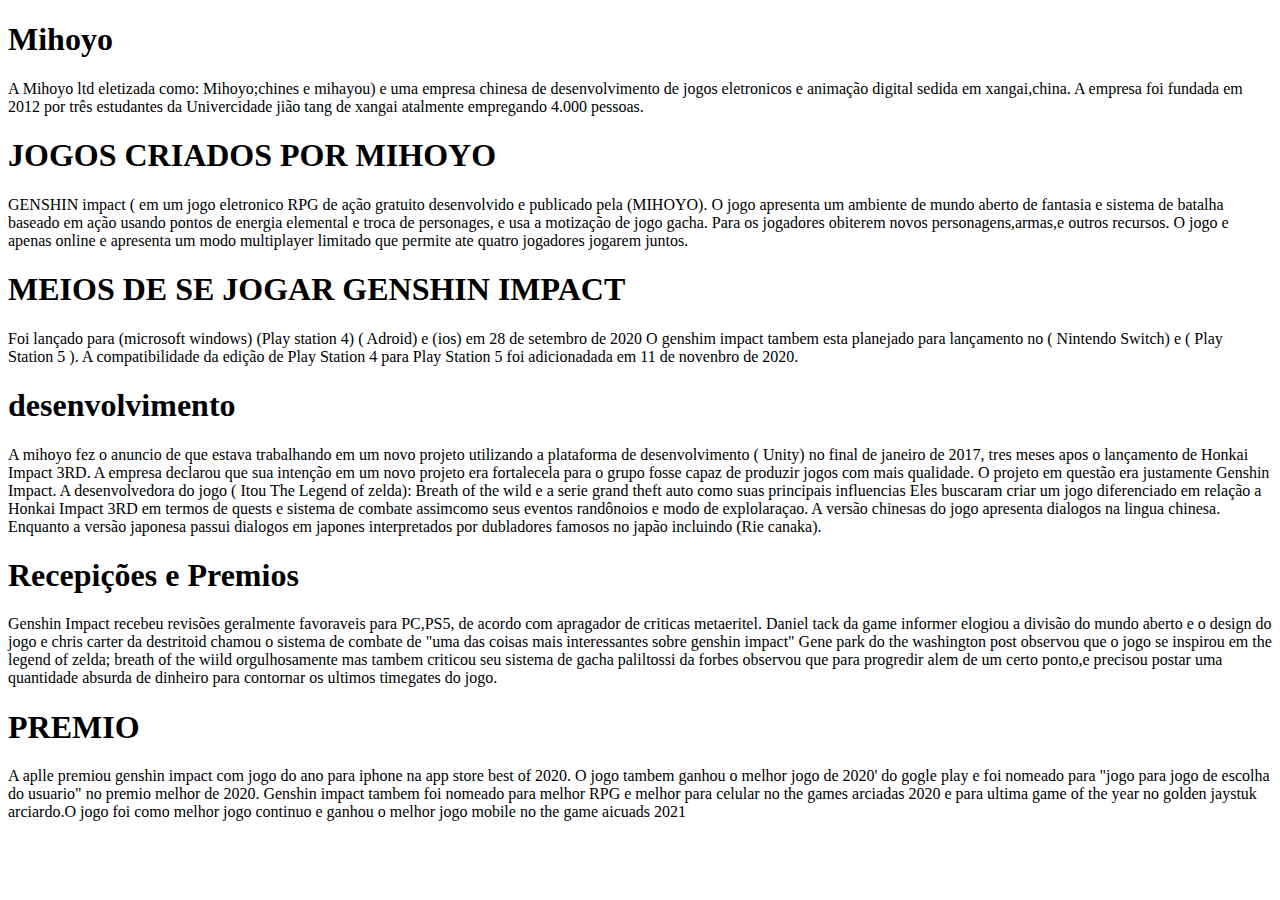
==== index (1).html @ db62770e "Add files via upload" ====
<!DOCTYPE html>
<html lang="pt-br">
<head>
    <meta charset="UTF-8">
    <meta http-equiv="X-UA-Compatible" content="IE=edge">
    <meta name="viewport" content="width=device-width, initial-scale=1.0">
    <title>Matheus jogos</title>
</head>
<body>
  <h1>Mihoyo</h1>

  <p>
      A Mihoyo ltd  eletizada como: Mihoyo;chines e mihayou) e uma empresa chinesa de desenvolvimento
      de jogos eletronicos e animação digital sedida em xangai,china. A empresa foi fundada em 2012 por
      três estudantes da Univercidade jião tang de xangai atalmente empregando 4.000 pessoas.
  </p>
  
  <h1>JOGOS CRIADOS POR MIHOYO </h1>

  <p>
      GENSHIN impact ( em um jogo eletronico RPG de ação gratuito desenvolvido e publicado pela (MIHOYO).
       O jogo apresenta um ambiente de mundo aberto de fantasia e sistema de batalha baseado em ação usando
       pontos de energia elemental e troca de personages, e usa a motização de jogo gacha. Para os jogadores
       obiterem novos personagens,armas,e outros recursos. O jogo e apenas online e apresenta um modo multiplayer
       limitado que permite ate quatro jogadores jogarem juntos.
  </p>
   
  <h1>MEIOS DE SE JOGAR GENSHIN IMPACT </h1>
   
  <p>
      Foi lançado para (microsoft windows) (Play station 4) ( Adroid) e (ios) em 28 de setembro de 2020
       O genshim impact tambem esta planejado para lançamento no ( Nintendo Switch) e ( Play Station 5 ).
       A compatibilidade da edição de Play Station 4 para Play Station 5 foi adicionadada em 11 de novenbro de 2020.
  </p>
   
   <h1>desenvolvimento</h1>

    <p>
        A mihoyo fez o anuncio de que estava trabalhando em um novo projeto utilizando a plataforma  de desenvolvimento
        ( Unity) no final de janeiro de 2017, tres meses apos o lançamento de Honkai Impact 3RD. A empresa declarou que
        sua intenção em um novo projeto era fortalecela para o grupo fosse capaz de produzir jogos com mais qualidade.
         O projeto em questão era justamente Genshin Impact.
         A desenvolvedora do jogo ( Itou The Legend of zelda): Breath of the wild e a serie grand theft auto como suas
        principais influencias Eles buscaram criar um jogo diferenciado em relação a Honkai Impact 3RD em termos de quests
        e sistema de combate assimcomo seus eventos randônoios e modo de explolaraçao.
         A versão chinesas do jogo apresenta dialogos na lingua chinesa. Enquanto a versão japonesa passui dialogos em japones
        interpretados por dubladores famosos no japão incluindo (Rie canaka).
    </p>
     
    <h1>Recepições e Premios </h1>

    <p>
        Genshin Impact recebeu revisões geralmente favoraveis para PC,PS5, de acordo com apragador de criticas metaeritel. Daniel
        tack da game informer elogiou a divisão do mundo aberto e o design do jogo e chris carter da destritoid chamou o sistema
        de combate de "uma das coisas mais interessantes sobre genshin impact" Gene park do the washington post observou que o jogo
        se inspirou em the legend of zelda; breath of the wiild orgulhosamente mas tambem criticou seu sistema de gacha paliltossi
        da forbes observou que para progredir alem de um certo ponto,e precisou postar uma quantidade absurda de dinheiro para contornar
        os ultimos timegates do jogo.
    </p>
    
    <h1>PREMIO</h1>

    <p>
        A aplle premiou genshin impact com jogo do ano para iphone na app store best of 2020.
        O jogo tambem ganhou o melhor jogo de 2020' do gogle play e foi nomeado para "jogo para jogo de escolha do usuario" no premio melhor
        de 2020.
        Genshin impact tambem foi nomeado para melhor RPG e melhor para  celular no  the games arciadas 2020 e para ultima game of the year no golden
        jaystuk arciardo.O jogo foi como melhor jogo continuo e ganhou o melhor jogo mobile no the game aicuads 2021
    </p>
<body>
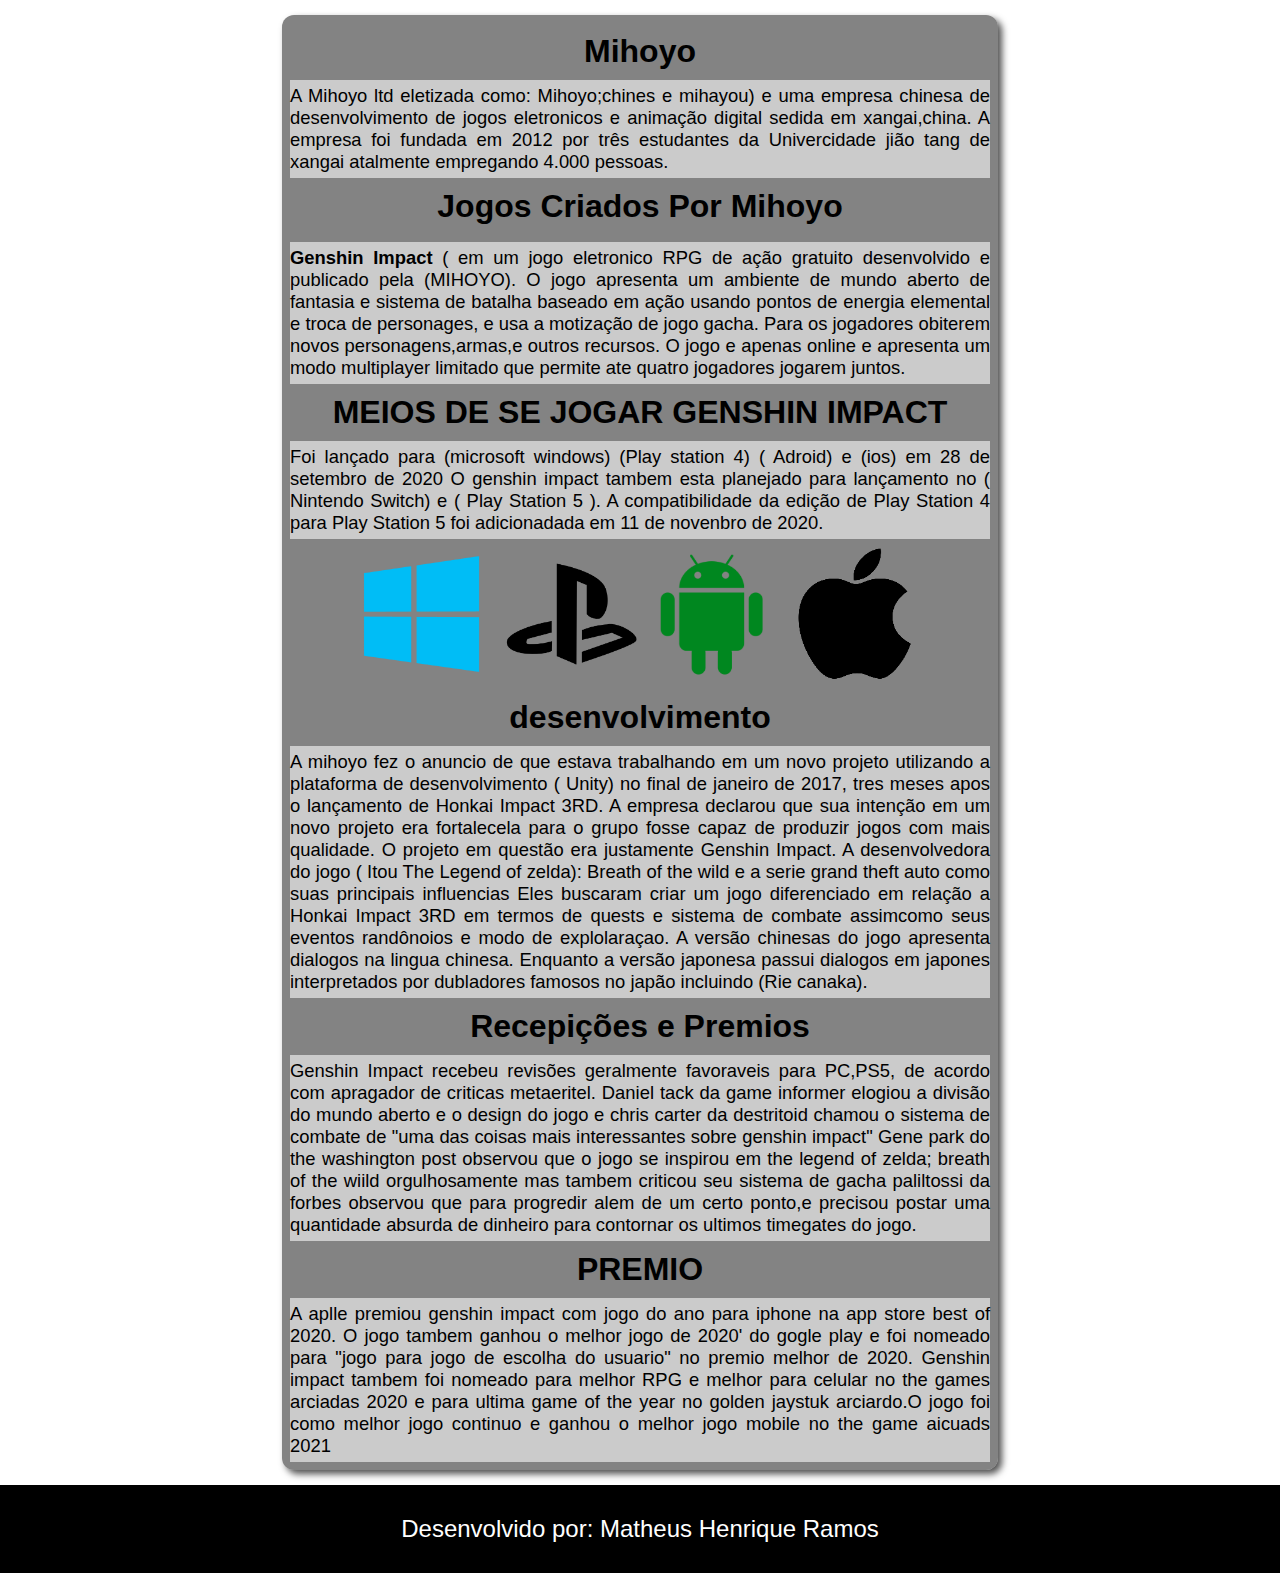
==== commit 101039d4: "Add files via upload" ====
--- a/index (1).html
+++ b/index (1).html
@@ -5,66 +5,75 @@
     <meta http-equiv="X-UA-Compatible" content="IE=edge">
     <meta name="viewport" content="width=device-width, initial-scale=1.0">
     <title>Matheus jogos</title>
+    <link rel="stylesheet" href="style.css">
 </head>
 <body>
-  <h1>Mihoyo</h1>
-
-  <p>
-      A Mihoyo ltd  eletizada como: Mihoyo;chines e mihayou) e uma empresa chinesa de desenvolvimento
-      de jogos eletronicos e animação digital sedida em xangai,china. A empresa foi fundada em 2012 por
-      três estudantes da Univercidade jião tang de xangai atalmente empregando 4.000 pessoas.
+  <main>
+      <h1>Mihoyo</h1>
+      <p>
+          A Mihoyo ltd  eletizada como: Mihoyo;chines e mihayou) e uma empresa chinesa de desenvolvimento
+          de jogos eletronicos e animação digital sedida em xangai,china. A empresa foi fundada em 2012 por
+          três estudantes da Univercidade jião tang de xangai atalmente empregando 4.000 pessoas.
+      </p>
+      
+      <h1>Jogos Criados Por Mihoyo</h1>
+      
+      <img src=https://tecnoblog.net/wp-content/uploads/2021/09/keyart-en.jpg alt="" id="genshin1">
+      
+      
+      <p>
+          <strong>Genshin Impact</strong> ( em um jogo eletronico RPG de ação gratuito desenvolvido e publicado pela (MIHOYO).
+           O jogo apresenta um ambiente de mundo aberto de fantasia e sistema de batalha baseado em ação usando
+           pontos de energia elemental e troca de personages, e usa a motização de jogo gacha. Para os jogadores
+           obiterem novos personagens,armas,e outros recursos. O jogo e apenas online e apresenta um modo multiplayer
+           limitado que permite ate quatro jogadores jogarem juntos.
+      </p>
+      
+      <h1>MEIOS DE SE JOGAR GENSHIN IMPACT </h1>
+      
+      <p>
+          Foi lançado para (microsoft windows) (Play station 4) ( Adroid) e (ios) em 28 de setembro de 2020
+           O genshin impact tambem esta planejado para lançamento no ( Nintendo Switch) e ( Play Station 5 ).
+           A compatibilidade da edição de Play Station 4 para Play Station 5 foi adicionadada em 11 de novenbro de 2020.
+      </p>
+      <img src="imgs/1665444597220.png" alt="" id="plataformas">
+      
+       <h1>desenvolvimento</h1>
+        <p>
+            A mihoyo fez o anuncio de que estava trabalhando em um novo projeto utilizando a plataforma  de desenvolvimento
+            ( Unity) no final de janeiro de 2017, tres meses apos o lançamento de Honkai Impact 3RD. A empresa declarou que
+            sua intenção em um novo projeto era fortalecela para o grupo fosse capaz de produzir jogos com mais qualidade.
+             O projeto em questão era justamente Genshin Impact.
+             A desenvolvedora do jogo ( Itou The Legend of zelda): Breath of the wild e a serie grand theft auto como suas
+            principais influencias Eles buscaram criar um jogo diferenciado em relação a Honkai Impact 3RD em termos de quests
+            e sistema de combate assimcomo seus eventos randônoios e modo de explolaraçao.
+             A versão chinesas do jogo apresenta dialogos na lingua chinesa. Enquanto a versão japonesa passui dialogos em japones
+            interpretados por dubladores famosos no japão incluindo (Rie canaka).
+        </p>
+      
+      
+        <h1>Recepições e Premios </h1>
+        <p>
+            Genshin Impact recebeu revisões geralmente favoraveis para PC,PS5, de acordo com apragador de criticas metaeritel. Daniel
+            tack da game informer elogiou a divisão do mundo aberto e o design do jogo e chris carter da destritoid chamou o sistema
+            de combate de "uma das coisas mais interessantes sobre genshin impact" Gene park do the washington post observou que o jogo
+            se inspirou em the legend of zelda; breath of the wiild orgulhosamente mas tambem criticou seu sistema de gacha paliltossi
+            da forbes observou que para progredir alem de um certo ponto,e precisou postar uma quantidade absurda de dinheiro para contornar
+            os ultimos timegates do jogo.
+        </p>
+      
+        <h1>PREMIO</h1>
+      
+      
+        <p>
+            A aplle premiou genshin impact com jogo do ano para iphone na app store best of 2020.
+            O jogo tambem ganhou o melhor jogo de 2020' do gogle play e foi nomeado para "jogo para jogo de escolha do usuario" no premio melhor
+            de 2020.
+            Genshin impact tambem foi nomeado para melhor RPG e melhor para  celular no  the games arciadas 2020 e para ultima game of the year no golden
+            jaystuk arciardo.O jogo foi como melhor jogo continuo e ganhou o melhor jogo mobile no the game aicuads 2021
   </p>
-  
-  <h1>JOGOS CRIADOS POR MIHOYO </h1>
-
-  <p>
-      GENSHIN impact ( em um jogo eletronico RPG de ação gratuito desenvolvido e publicado pela (MIHOYO).
-       O jogo apresenta um ambiente de mundo aberto de fantasia e sistema de batalha baseado em ação usando
-       pontos de energia elemental e troca de personages, e usa a motização de jogo gacha. Para os jogadores
-       obiterem novos personagens,armas,e outros recursos. O jogo e apenas online e apresenta um modo multiplayer
-       limitado que permite ate quatro jogadores jogarem juntos.
-  </p>
-   
-  <h1>MEIOS DE SE JOGAR GENSHIN IMPACT </h1>
-   
-  <p>
-      Foi lançado para (microsoft windows) (Play station 4) ( Adroid) e (ios) em 28 de setembro de 2020
-       O genshim impact tambem esta planejado para lançamento no ( Nintendo Switch) e ( Play Station 5 ).
-       A compatibilidade da edição de Play Station 4 para Play Station 5 foi adicionadada em 11 de novenbro de 2020.
-  </p>
-   
-   <h1>desenvolvimento</h1>
-
-    <p>
-        A mihoyo fez o anuncio de que estava trabalhando em um novo projeto utilizando a plataforma  de desenvolvimento
-        ( Unity) no final de janeiro de 2017, tres meses apos o lançamento de Honkai Impact 3RD. A empresa declarou que
-        sua intenção em um novo projeto era fortalecela para o grupo fosse capaz de produzir jogos com mais qualidade.
-         O projeto em questão era justamente Genshin Impact.
-         A desenvolvedora do jogo ( Itou The Legend of zelda): Breath of the wild e a serie grand theft auto como suas
-        principais influencias Eles buscaram criar um jogo diferenciado em relação a Honkai Impact 3RD em termos de quests
-        e sistema de combate assimcomo seus eventos randônoios e modo de explolaraçao.
-         A versão chinesas do jogo apresenta dialogos na lingua chinesa. Enquanto a versão japonesa passui dialogos em japones
-        interpretados por dubladores famosos no japão incluindo (Rie canaka).
-    </p>
-     
-    <h1>Recepições e Premios </h1>
-
-    <p>
-        Genshin Impact recebeu revisões geralmente favoraveis para PC,PS5, de acordo com apragador de criticas metaeritel. Daniel
-        tack da game informer elogiou a divisão do mundo aberto e o design do jogo e chris carter da destritoid chamou o sistema
-        de combate de "uma das coisas mais interessantes sobre genshin impact" Gene park do the washington post observou que o jogo
-        se inspirou em the legend of zelda; breath of the wiild orgulhosamente mas tambem criticou seu sistema de gacha paliltossi
-        da forbes observou que para progredir alem de um certo ponto,e precisou postar uma quantidade absurda de dinheiro para contornar
-        os ultimos timegates do jogo.
-    </p>
-    
-    <h1>PREMIO</h1>
-
-    <p>
-        A aplle premiou genshin impact com jogo do ano para iphone na app store best of 2020.
-        O jogo tambem ganhou o melhor jogo de 2020' do gogle play e foi nomeado para "jogo para jogo de escolha do usuario" no premio melhor
-        de 2020.
-        Genshin impact tambem foi nomeado para melhor RPG e melhor para  celular no  the games arciadas 2020 e para ultima game of the year no golden
-        jaystuk arciardo.O jogo foi como melhor jogo continuo e ganhou o melhor jogo mobile no the game aicuads 2021
-    </p>
+</main>
+    <footer>
+        <p>Desenvolvido por: Matheus Henrique Ramos</p>
+    </footer>
 <body> --- a/style.css
+++ b/style.css
@@ -0,0 +1,58 @@
+@charset "utf-8";
+
+*{
+    padding: 0px;
+    margin: 0px;
+    font-family: Arial, Helvetica, sans-serif;
+}
+
+h1{
+    text-align: center;
+    padding: 10px;
+}
+
+main > p{
+    font-size: 1.15em;
+    padding-top: 5px;
+    padding-bottom: 5px;
+    background-color: rgba(255, 255, 255, 0.582);
+}
+
+#genshin1 {
+    width: 500px;
+    display: block;
+    margin: auto;
+    box-shadow: 4px 4px 7px black;
+    margin-bottom: 7px;
+}
+
+#plataformas{
+    height: 150px;
+    display: flex;
+    margin: auto;
+}
+
+main {
+    background-color: rgba(54, 54, 54, 0.616);
+    width: 700px;
+    display: block;
+    margin: auto;
+    padding: 8px;
+    margin-top: 15px;
+    margin-bottom: 15px;
+    border-radius: 12px;
+    box-shadow: 4px 4px 7px rgba(0, 0, 0, 0.692);
+}
+
+main > p {
+    text-align: center;
+    text-align: justify;
+}
+
+footer{
+    background-color: black;
+    color: white;
+    padding: 30px;
+    text-align: center;
+    font-size: 1.5em;
+}